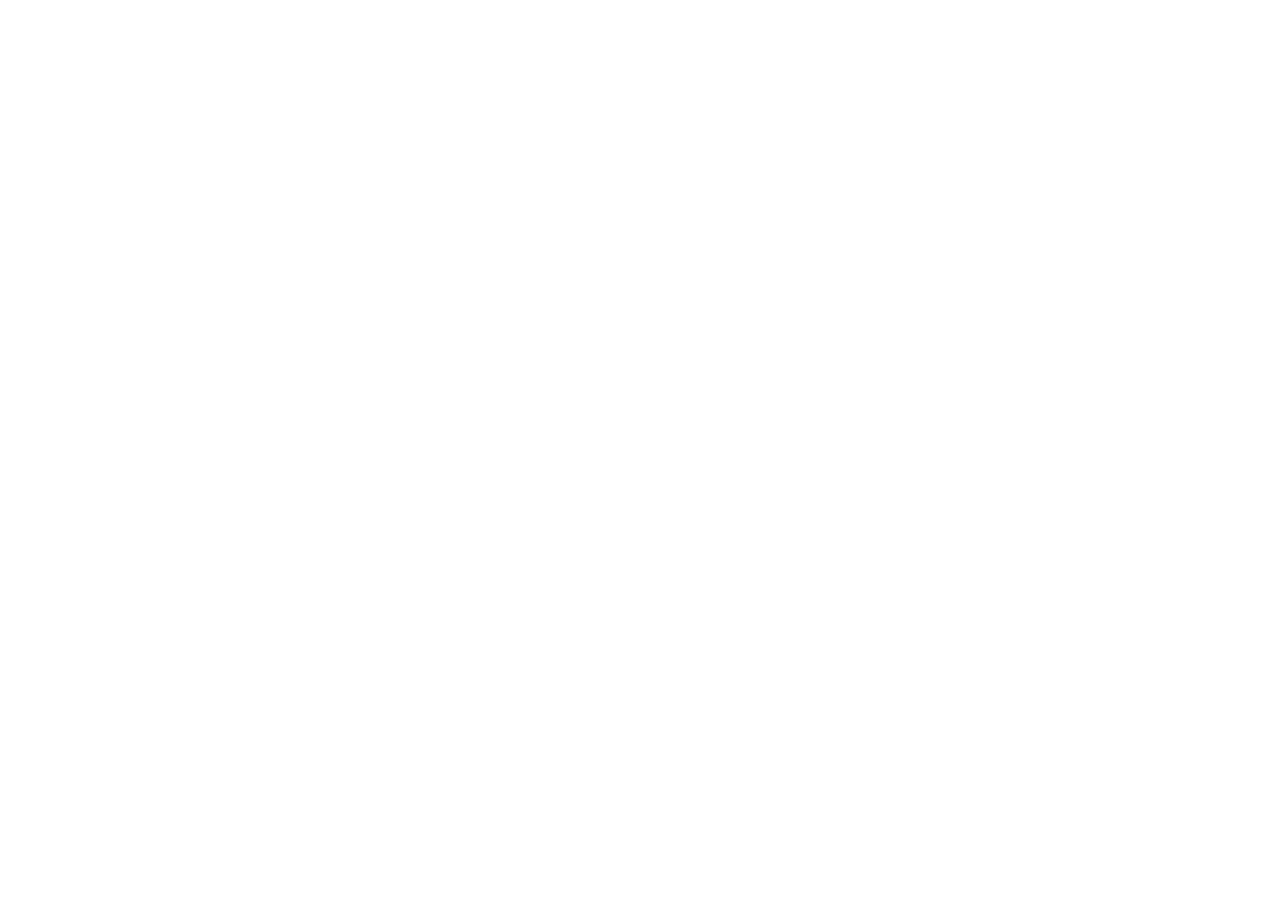
==== index.html @ e72a1a9b "Update index.html" ====
<!DOCTYPE html>
<html>
<head>
  <meta charset="utf−8">
  <title>Diego Zamora Gallego y Raquel Ruiz Pérez</title>
<a href="/plantilla_base.html>plantilla base</a>
</head
<body>
  <p>Mi primera página web.</p>
</body>
</html>
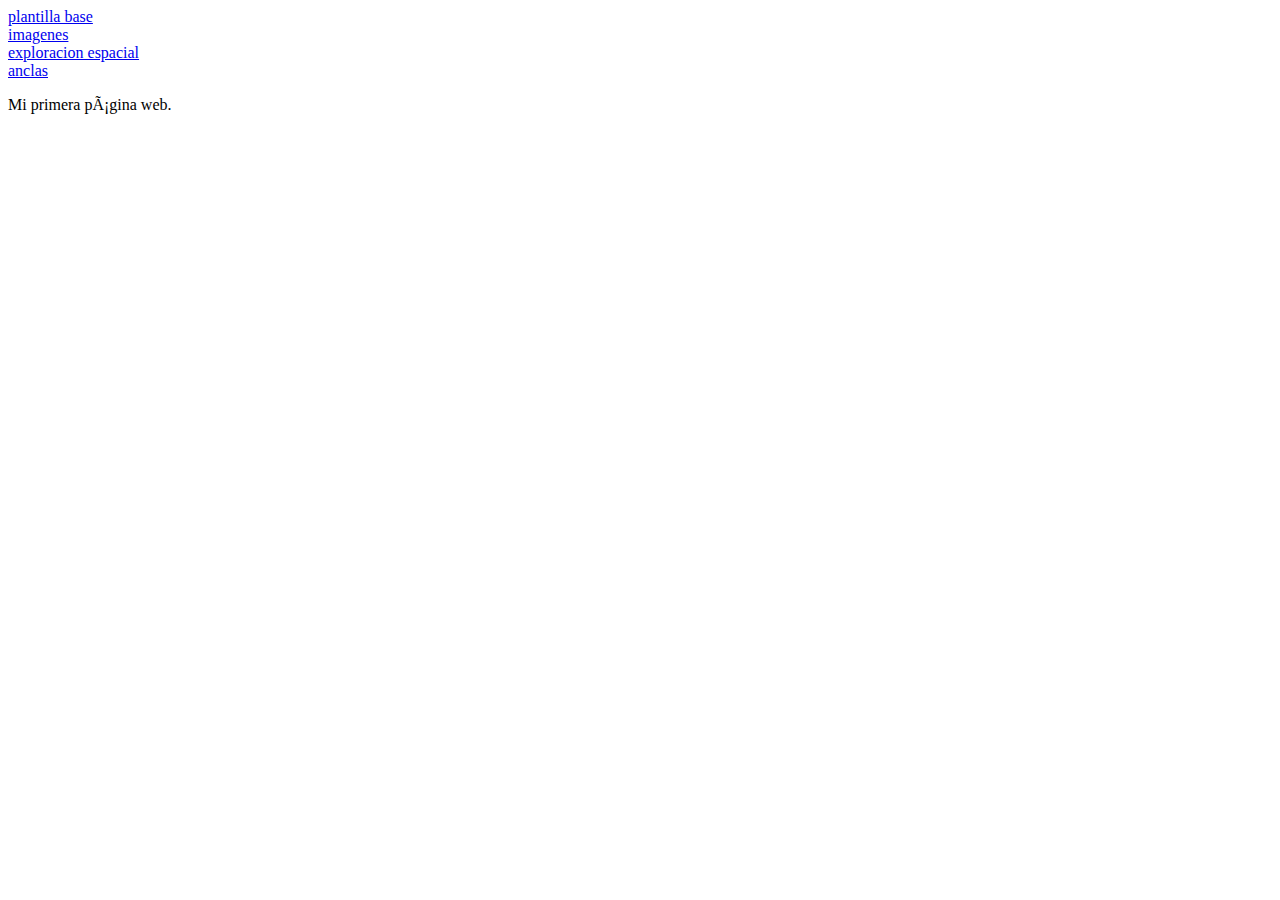
==== commit 352e7d8c: "Update index.html" ====
--- a/index.html
+++ b/index.html
@@ -3,7 +3,13 @@
 <head>
   <meta charset="utf−8">
   <title>Diego Zamora Gallego y Raquel Ruiz Pérez</title>
-<a href="/plantilla_base.html>plantilla base</a>
+<a href="./plantilla_base.html" target="_blank" >plantilla base</a>
+  <br>
+<a href="./imagenes.html" target="_blank" >imagenes</a>
+  <br>
+<a href="./exploraciónespacial.html" target="_blank" >exploracion espacial</a>
+  <br>
+<a href="./anclas.html" target="_blank" >anclas</a>
 </head
 <body>
   <p>Mi primera página web.</p>
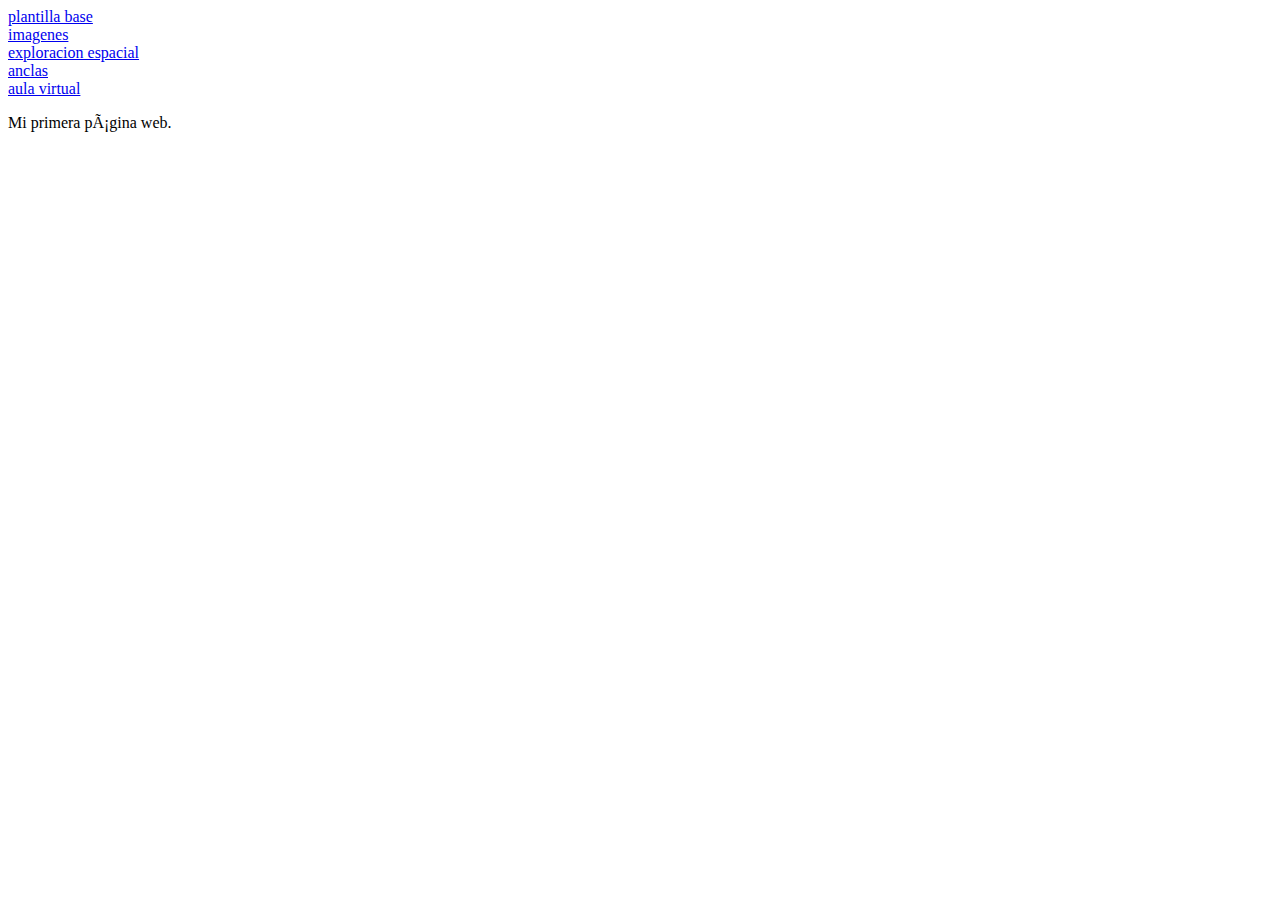
==== commit a13592ad: "Update index.html" ====
--- a/index.html
+++ b/index.html
@@ -10,6 +10,8 @@
 <a href="./exploraciónespacial.html" target="_blank" >exploracion espacial</a>
   <br>
 <a href="./anclas.html" target="_blank" >anclas</a>
+  <br>
+<a href="./https://aulavirtual.murciaeduca.es/" target="_blank" >aula virtual</a>
 </head
 <body>
   <p>Mi primera página web.</p>
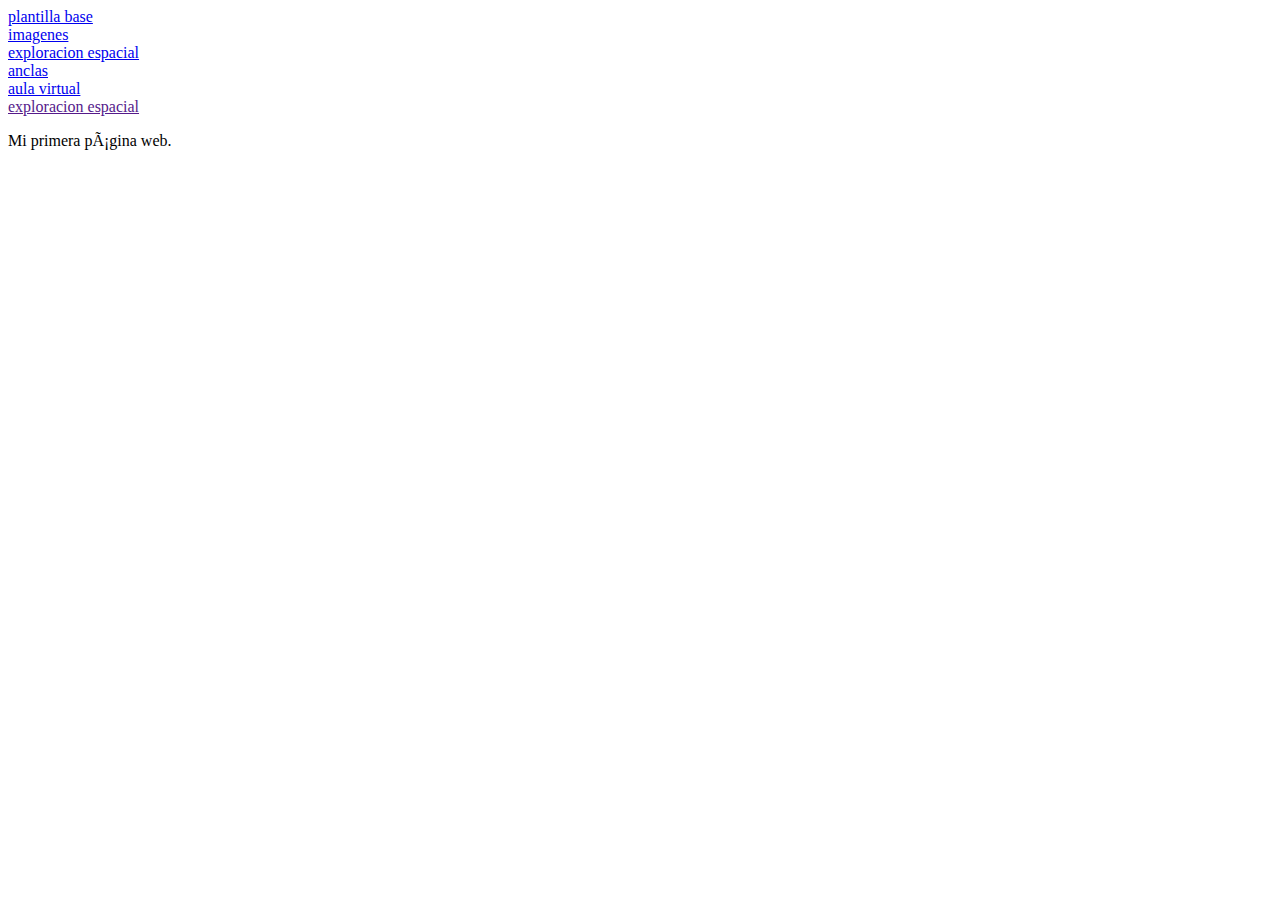
==== commit df16d581: "Update index.html" ====
--- a/index.html
+++ b/index.html
@@ -11,8 +11,11 @@
   <br>
 <a href="./anclas.html" target="_blank" >anclas</a>
   <br>
-<a href="./https://aulavirtual.murciaeduca.es/" target="_blank" >aula virtual</a>
-</head
+<a href="https://aulavirtual.murciaeduca.es/" target="_blank" >aula virtual</a>
+<br>
+<a href= >exploracion espacial</a>
+  <br>  
+</head>
 <body>
   <p>Mi primera página web.</p>
 </body>
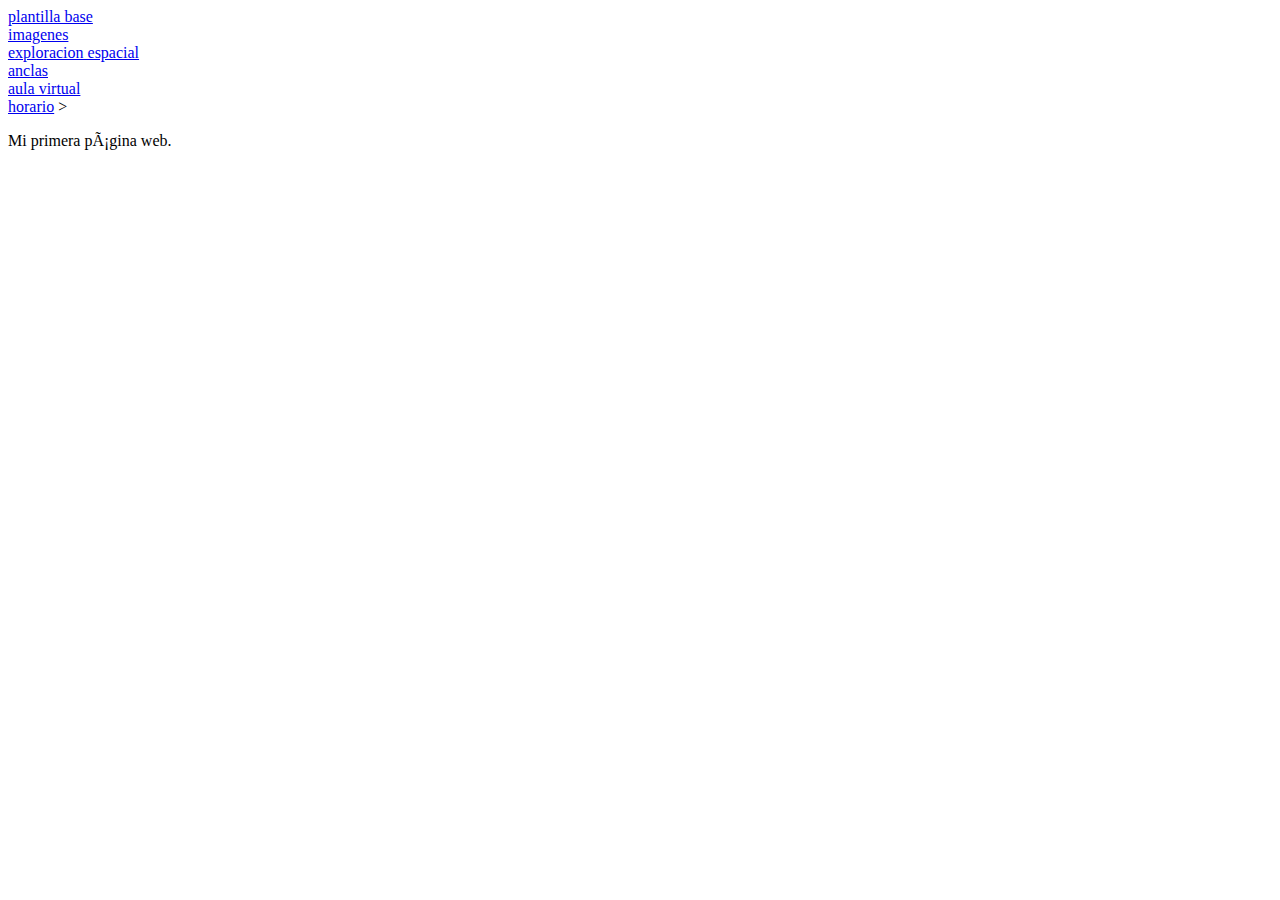
==== commit 70f2cb9e: "Update index.html" ====
--- a/index.html
+++ b/index.html
@@ -13,7 +13,7 @@
   <br>
 <a href="https://aulavirtual.murciaeduca.es/" target="_blank" >aula virtual</a>
 <br>
-<a href= >exploracion espacial</a>
+<a href= "./horario.html" target="_blank" >horario</a> >
   <br>  
 </head>
 <body>
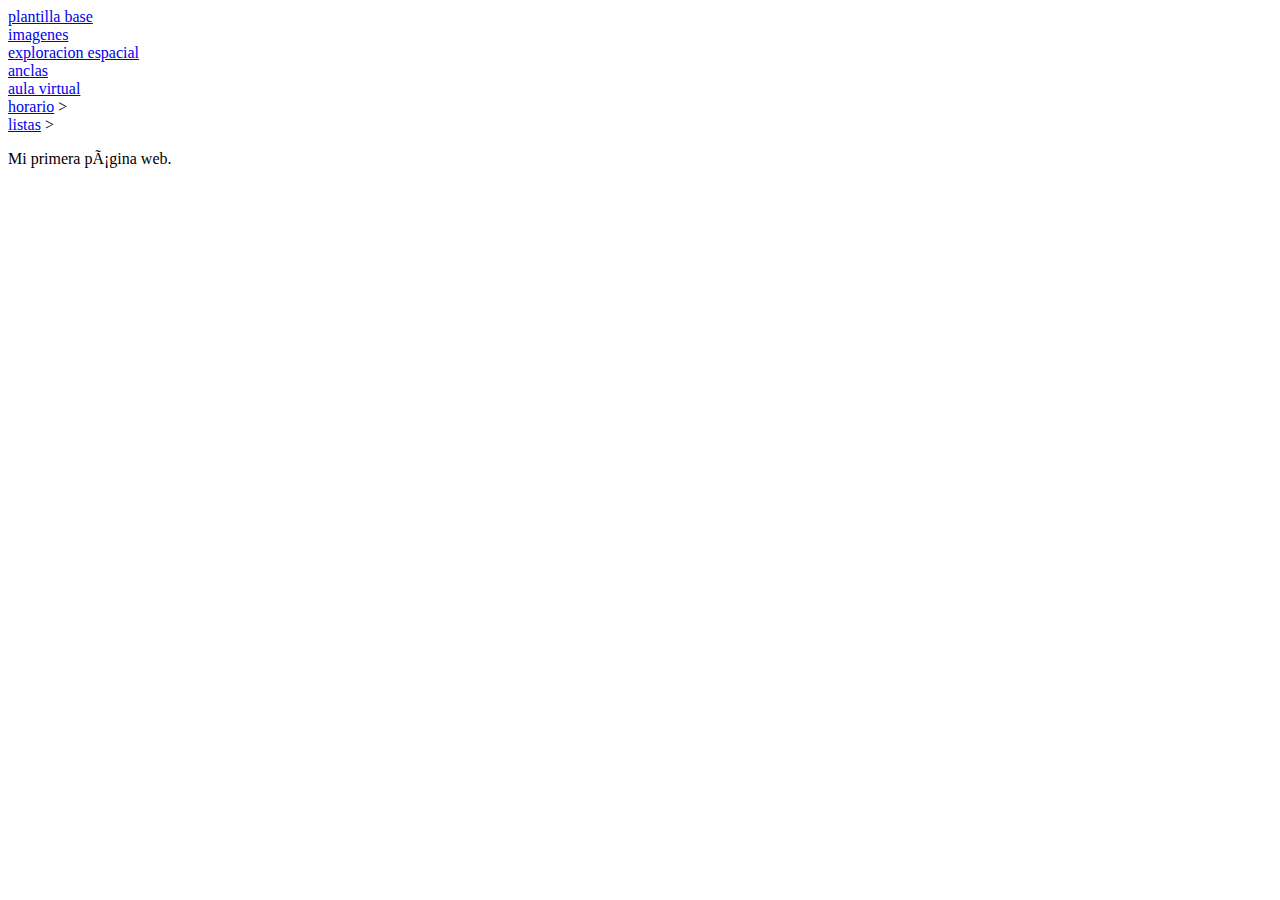
==== commit 0c42f400: "Update index.html" ====
--- a/index.html
+++ b/index.html
@@ -3,18 +3,28 @@
 <head>
   <meta charset="utf−8">
   <title>Diego Zamora Gallego y Raquel Ruiz Pérez</title>
+  
 <a href="./plantilla_base.html" target="_blank" >plantilla base</a>
   <br>
+  
 <a href="./imagenes.html" target="_blank" >imagenes</a>
   <br>
+  
 <a href="./exploraciónespacial.html" target="_blank" >exploracion espacial</a>
   <br>
+  
 <a href="./anclas.html" target="_blank" >anclas</a>
   <br>
+  
 <a href="https://aulavirtual.murciaeduca.es/" target="_blank" >aula virtual</a>
 <br>
+  
 <a href= "./horario.html" target="_blank" >horario</a> >
-  <br>  
+  <br> 
+  
+<a href= "./listas.html" target="_blank" >listas</a> >
+  <br> 
+  
 </head>
 <body>
   <p>Mi primera página web.</p>
